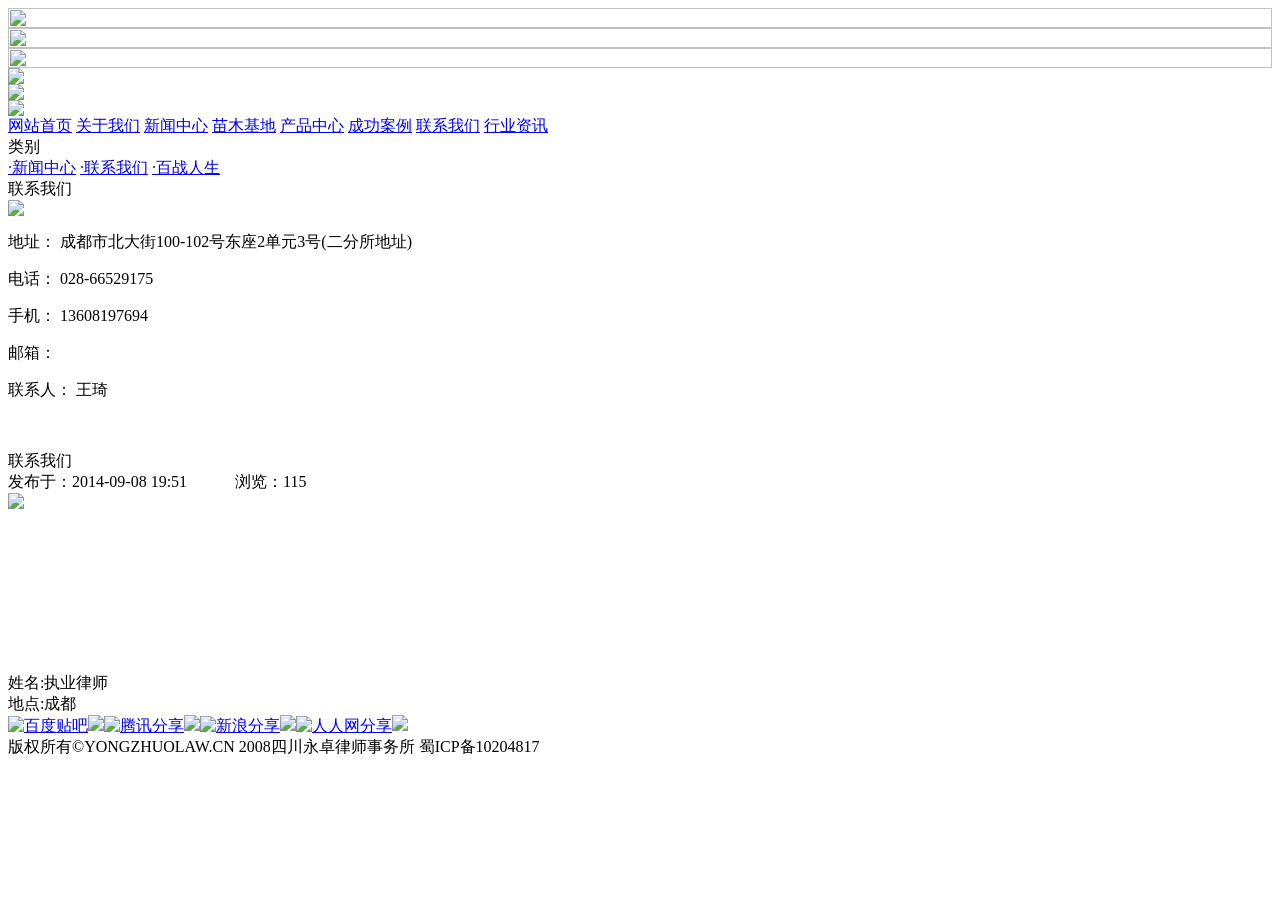
==== app/templates/contact.html @ dd08996e "add html" ====
<!DOCTYPE html PUBLIC "-//W3C//DTD XHTML 1.0 Transitional//EN" "http://www.w3.org/TR/xhtml1/DTD/xhtml1-transitional.dtd">
<html xmlns="http://www.w3.org/1999/xhtml">
<head>
<meta http-equiv="Content-Type" content="text/html; charset=utf-8" />
<title>张觉虎</title>
<link rel="stylesheet" type="text/css" href="css/comm.css"/>
<link rel="stylesheet" type="text/css" href="css/lisw.css"/>

<link rel="stylesheet" type="text/css" href="css/jquery.slider.css" />
</head>




<body>

<!--[if lte IE 6]> 
<script src="css/ppy.js" type="text/javascript"></script> 
<script type="text/javascript"> 
DD_belatedPNG.fix('div, ul, img, li, input , a'); 
</script> 
<![endif]--> 

<!--右悬浮-->
<script type="text/javascript" src="css/jquery-1.8.1.min.js"></script>

<script type="text/javascript" src="css/jquery.slider.min.js"></script>
<script type="text/javascript" src="css/jquery.nicescroll.js"></script>
<script type="text/javascript" src="css/jquery.zoomImgRollover.js"></script>
<script type="text/javascript">
$(document).ready(function() {
    $(".testimg").zoomImgRollover();
});
</script>
<script type="text/javascript">
$(document).ready(function($){
  var $width=window.screen.width;
  var $height;
  
 if ($.browser.msie && $.browser.version <= 6.0) {
  $height=700;
}else{
	
 if($width>=1440){
  $height=document.documentElement.clientHeight;
  }else{
	  $height=700;
	  }
}
  

   //alert($height);
    //alert("good");
	$(".slider").slideshow({
		width      : $width,
		height     : $height,
		transition : ['explode', 'square','Rain','squareRandom']
		//transition:'explode/square'
	});
});
</script>




<div class="flash theme-default" >
    
	<div class="slider">
		<div><img src="image/f1.jpg" alt="" width="100%" height="100%"/></div>
		<div><img src="image/f2.jpg" alt="" width="100%" height="100%"/></div>
        <div><img src="image/f3.jpg" alt="" width="100%" height="100%"/></div>

	</div>
 
</div>



  <div class="headtopnb"> 
  <div class="zsp1"><img src="image/guaj.jpg" /></div>
  <div class="zsp2"><img src="image/guaj2.jpg" /></div>
<div class="menuw">
  <div class="logo left"><a href="index.html"><img src="image/logo.jpg" /></a></div>
  <div class="menulist left">
  <a href="index.html" class="on">网站首页</a>
  <a href="qyjj.html">关于我们</a>
  <a href="list.html">新闻中心</a>
  <a href="newcontent.html">苗木基地</a>
  <a href="list2.html">产品中心</a>
  <a href="newlist.html">成功案例</a>
  <a href="contact.html">联系我们</a>
  <a href="joblist.html">行业资讯</a>
  </div>
 <div class="clear"></div> 
<div class="clear"></div>
</div>  

  </div>

<script language="javascript">
$(document).ready(function(){
 $(".gpic").mouseover(function(){
	 $(".gpw").slideDown();

	 }).mouseleave(function(){
	 $(".gpw").slideUp();	 
	 })
	
	})

</script>



<div id="counter2">
   <div class="counter">
<script language="javascript">
$(document).ready(function(){
	$(".gstelist a").mouseover(function(){
		$(this).stop().animate({paddingLeft:5},500)
		}).mouseout(function(){
		$(this).stop().animate({paddingLeft:0},500)	
			})
	})
</script>

<div class="new_left left">
<div class="wentel mbot">类别</div>
<div class="gstelist">
<a href="#"><font>·</font>新闻中心</a>
<a href="#"><font>·</font>联系我们</a>
<a href="#"><font>·</font>百战人生</a>
</div>

<div class="wentel mbot top10">联系我们</div>
 <div class="lxwmimg"><img src="image/lxwm.jpg" /></div>
 <div class="lxadr">
<p>
<font>地址：</font>
成都市北大街100-102号东座2单元3号(二分所地址)
</p>
<p>
<font>电话：</font>
028-66529175
</p>
<p>
<font>手机：</font>
13608197694
</p>
<p>
<font>邮箱：</font>
</p>
<p>
<font>联系人：</font>
王琦
</p>
</div>


</div>
<div class="new_right left">



<div class="casetelgsjs"><p>&nbsp;</p></div>
<div class="newlistw">
  <div class="newntel">联系我们</div>
  
  <div class="newtelx"><font>发布于：2014-09-08 19:51　　　浏览：115</font></div>

<div class="newcontext">


<div class="rczpic" style="height:180px;"><img src="image/contact.jpg" /></div>

 <div class="jjtzwei">
  <div class="sming"><span>姓名:</span>执业律师</div>
    <div class="sming"><span>地点:</span>成都</div>
 
 </div>

</div>
<script src="js/jquery.nicescroll.js"></script>
<script>
$(".newcontext").niceScroll({  
cursorcolor:"#08699a",  
cursoropacitymax:1,  
touchbehavior:true,  
cursorwidth:"5px",  
cursorborder:"0",  
cursorborderradius:"5px"  
}); 
</script>



</div>

</div>

<div class="clear"></div>

</div>
</div>



<script language="javascript">
$(document).ready(function(){
 $(".dbfx a").mouseover(function(){
    $(this).children(".img").stop().animate({marginTop:"0px"},300)
	}).mouseleave(function(){
   $(this).children(".img").stop().animate({marginTop:"-33px"},300)
	 })
	
	})

</script>

<div class="dblist">
 <div class="opty">
 <div class="dbfx"><a href="http://tieba.baidu.com/f/commit/share/openShareApi?url=http://www.shao-ming.com&title=hello&desc=&pic=" target="_blank"><img src="image/b1b.png" class="img" alt="百度贴吧" /><img src="image/b1.png"  /></a><a href="http://v.t.qq.com/share/share.php?url=http://www.shao-ming.com&title='木兰歌谷'" target="_blank"><img src="image/b2b.png" class="img" alt="腾讯分享" /><img src="image/b2.png" /></a><a href="http://v.t.sina.com.cn/share/share.php?url=http://www.shao-ming.com&title='木兰歌谷'" target="_blank"><img src="image/b3b.png" class="img" alt="新浪分享" /><img src="image/b3.png" /></a><a href="http://share.renren.com/share/buttonshare.do?link=http://www.shao-ming.com" target="_blank"><img src="image/b4b.png" class="img" alt="人人网分享" /><img src="image/b4.png" /></a></div>
版权所有©YONGZHUOLAW.CN 2008四川永卓律师事务所  蜀ICP备10204817
</div>      
</div>

</body>
</html>
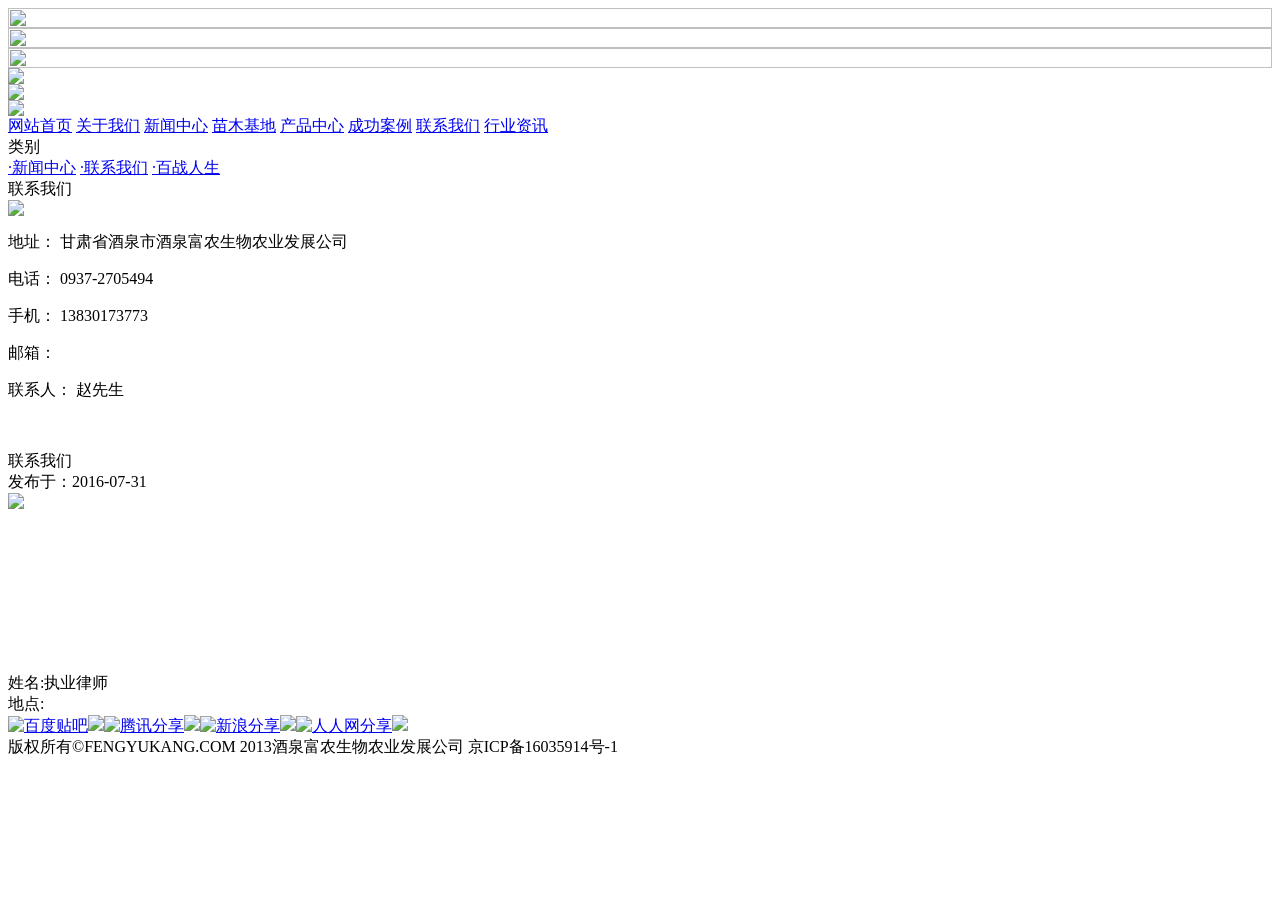
==== commit dd25b9bf: "fix html" ====
--- a/app/templates/contact.html
+++ b/app/templates/contact.html
@@ -2,7 +2,7 @@
 <html xmlns="http://www.w3.org/1999/xhtml">
 <head>
 <meta http-equiv="Content-Type" content="text/html; charset=utf-8" />
-<title>张觉虎</title>
+<title>赵先生</title>
 <link rel="stylesheet" type="text/css" href="css/comm.css"/>
 <link rel="stylesheet" type="text/css" href="css/lisw.css"/>
 
@@ -137,22 +137,22 @@
  <div class="lxadr">
 <p>
 <font>地址：</font>
-成都市北大街100-102号东座2单元3号(二分所地址)
+甘肃省酒泉市酒泉富农生物农业发展公司
 </p>
 <p>
 <font>电话：</font>
-028-66529175
+0937-2705494
 </p>
 <p>
 <font>手机：</font>
-13608197694
+13830173773 
 </p>
 <p>
 <font>邮箱：</font>
 </p>
 <p>
 <font>联系人：</font>
-王琦
+赵先生
 </p>
 </div>
 
@@ -166,7 +166,7 @@
 <div class="newlistw">
   <div class="newntel">联系我们</div>
   
-  <div class="newtelx"><font>发布于：2014-09-08 19:51　　　浏览：115</font></div>
+  <div class="newtelx"><font>发布于：2016-07-31 </font></div>
 
 <div class="newcontext">
 
@@ -175,7 +175,7 @@
 
  <div class="jjtzwei">
   <div class="sming"><span>姓名:</span>执业律师</div>
-    <div class="sming"><span>地点:</span>成都</div>
+    <div class="sming"><span>地点:</span></div>
  
  </div>
 
@@ -192,18 +192,13 @@
 }); 
 </script>
 
-
-
-</div>
-
-</div>
-
+</div>
+
+</div>
 <div class="clear"></div>
 
 </div>
 </div>
-
-
 
 <script language="javascript">
 $(document).ready(function(){
@@ -220,7 +215,7 @@
 <div class="dblist">
  <div class="opty">
  <div class="dbfx"><a href="http://tieba.baidu.com/f/commit/share/openShareApi?url=http://www.shao-ming.com&title=hello&desc=&pic=" target="_blank"><img src="image/b1b.png" class="img" alt="百度贴吧" /><img src="image/b1.png"  /></a><a href="http://v.t.qq.com/share/share.php?url=http://www.shao-ming.com&title='木兰歌谷'" target="_blank"><img src="image/b2b.png" class="img" alt="腾讯分享" /><img src="image/b2.png" /></a><a href="http://v.t.sina.com.cn/share/share.php?url=http://www.shao-ming.com&title='木兰歌谷'" target="_blank"><img src="image/b3b.png" class="img" alt="新浪分享" /><img src="image/b3.png" /></a><a href="http://share.renren.com/share/buttonshare.do?link=http://www.shao-ming.com" target="_blank"><img src="image/b4b.png" class="img" alt="人人网分享" /><img src="image/b4.png" /></a></div>
-版权所有©YONGZHUOLAW.CN 2008四川永卓律师事务所  蜀ICP备10204817
+版权所有©FENGYUKANG.COM 2013酒泉富农生物农业发展公司 京ICP备16035914号-1
 </div>      
 </div>
 
